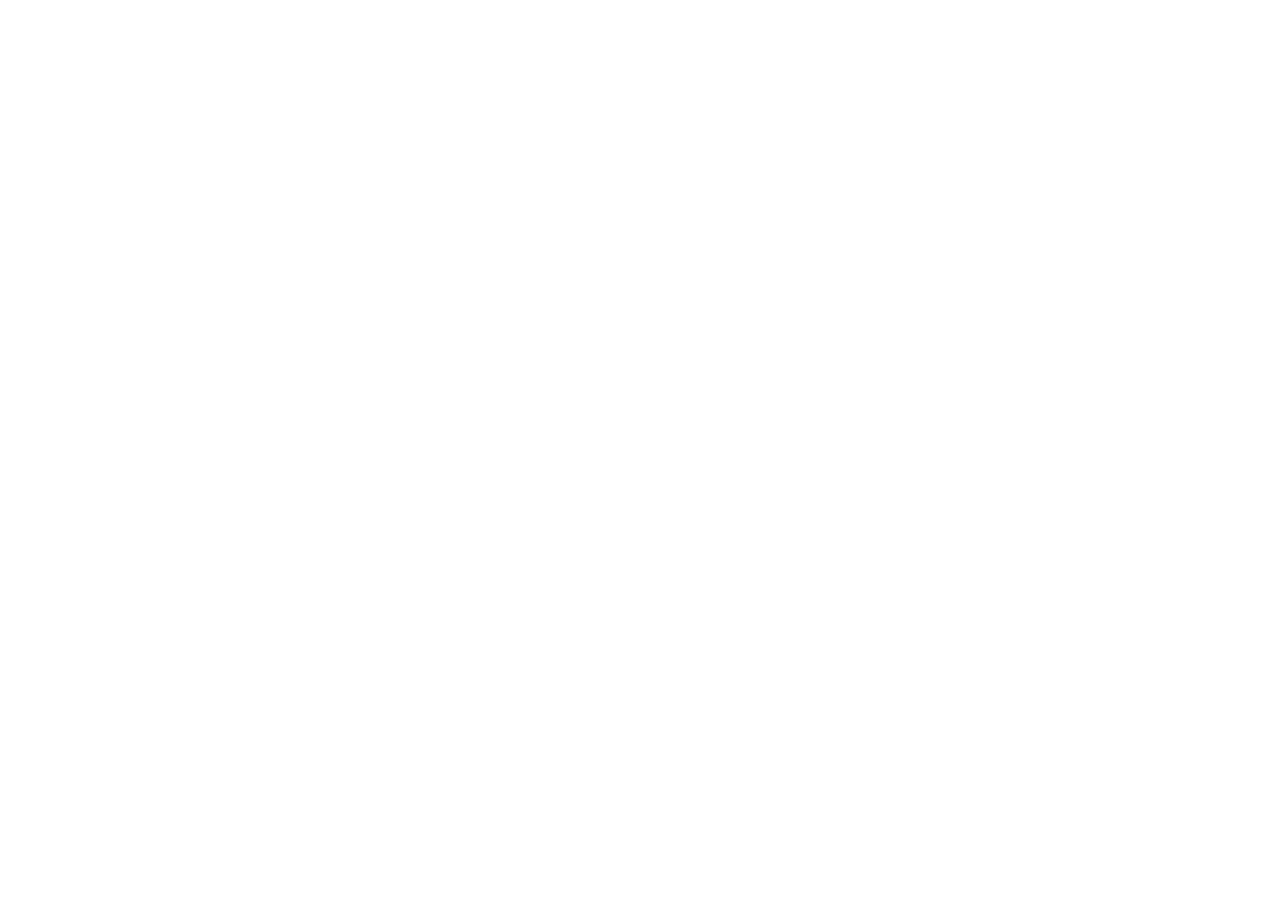
==== index.html @ ba68e7b9 "initial commit" ====
<!DOCTYPE html>
<html lang="en">
<head>
    <meta charset="UTF-8">
    <meta http-equiv="X-UA-Compatible" content="IE=edge">
    <meta name="viewport" content="width=device-width, initial-scale=1.0">
    <title>FINAL ETERNA</title>
</head>
<body>
    
</body>
</html>
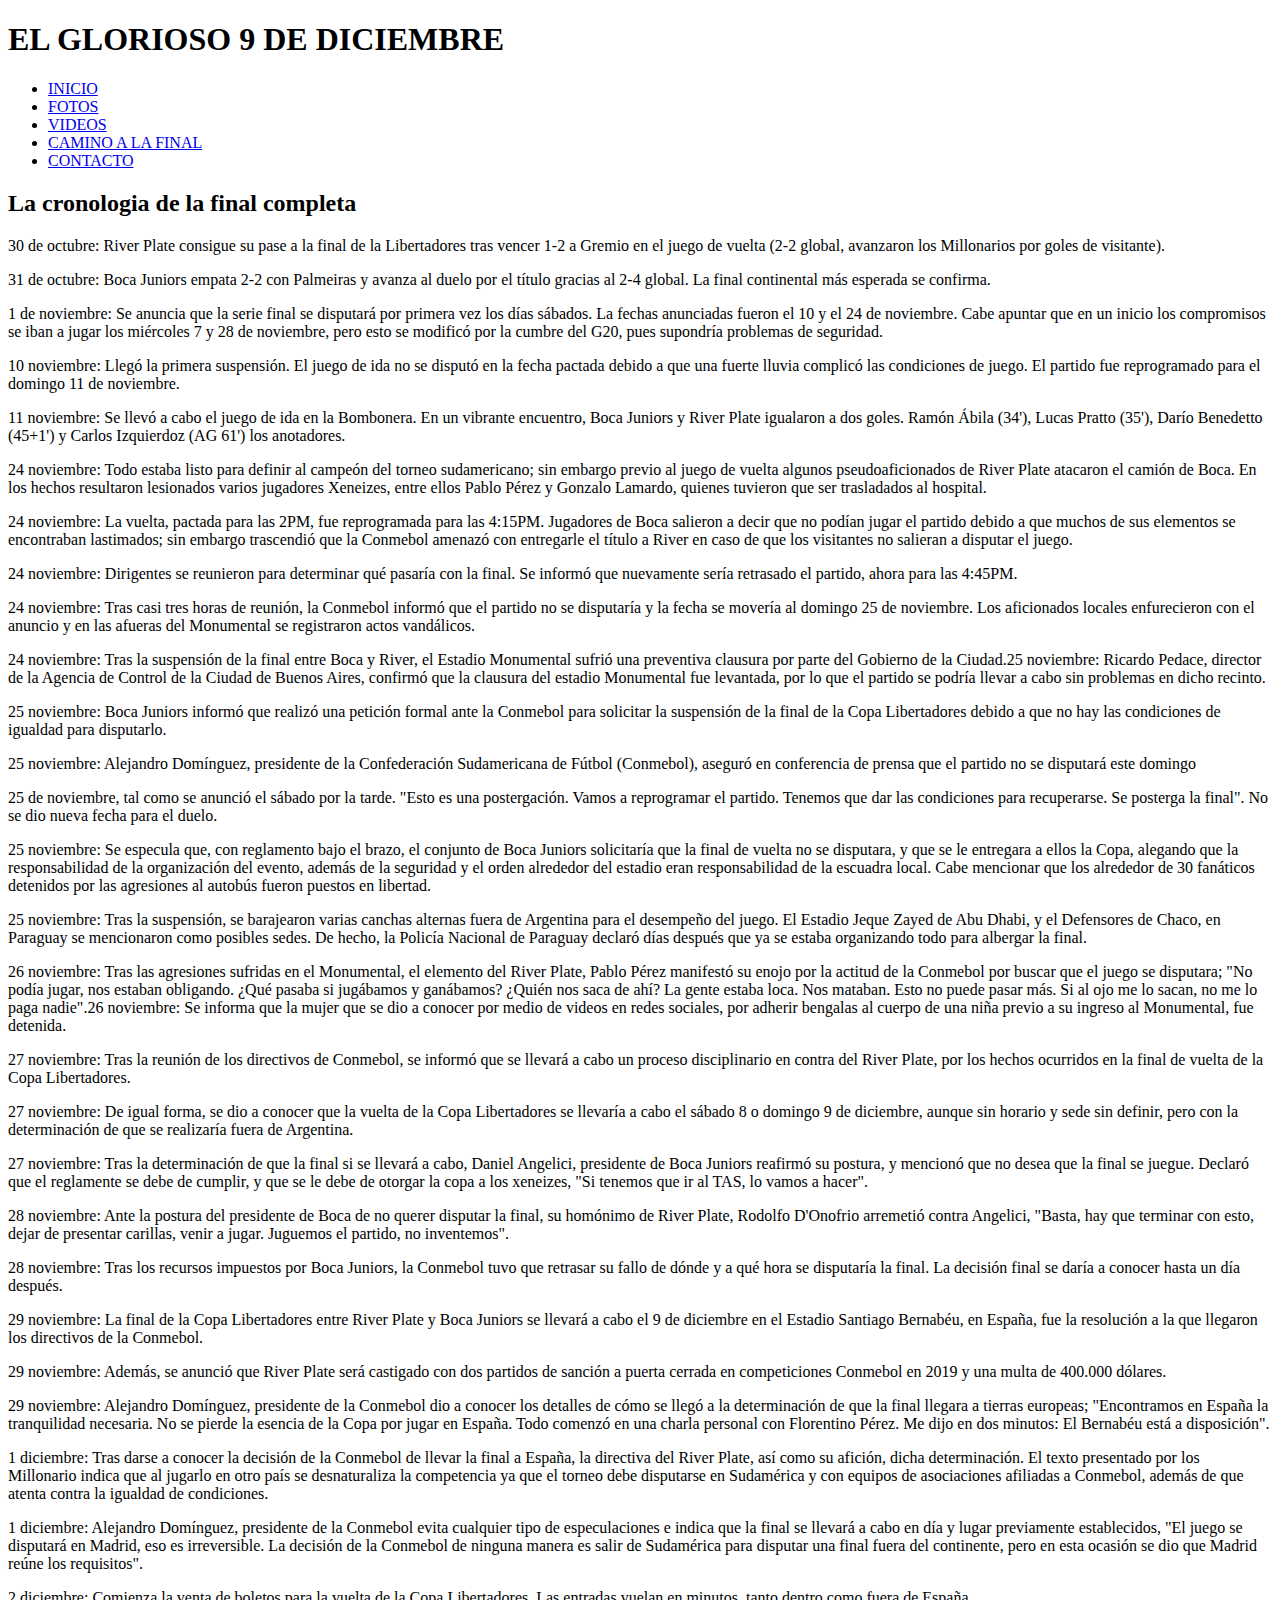
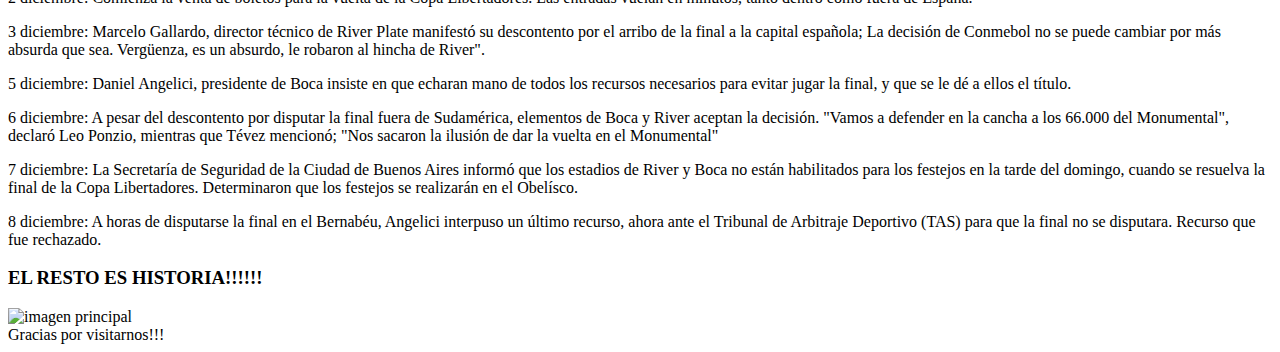
==== commit 7835cad4: "segundo commit" ====
--- a/index.html
+++ b/index.html
@@ -1,12 +1,216 @@
 <!DOCTYPE html>
 <html lang="en">
+
 <head>
     <meta charset="UTF-8">
     <meta http-equiv="X-UA-Compatible" content="IE=edge">
     <meta name="viewport" content="width=device-width, initial-scale=1.0">
+
+    <!-- hoja de estilo css -->
+
+    <link rel="stylesheet" href="css/estilo.css">
+
     <title>FINAL ETERNA</title>
+
 </head>
+
+
 <body>
-    
+
+
+    <!-- header + nav -->
+    <header>
+        <h1>EL GLORIOSO 9 DE DICIEMBRE</h1>
+
+        <nav class="menu">
+            <ul>
+                <li> <a href="index.html">INICIO</a> </li>
+                <li><a href="paginas/fotos.html">FOTOS</a></li>
+                <li><a href="paginas/videos.html">VIDEOS</a></li>
+                <li><a href="paginas/camino.html">CAMINO A LA FINAL</a> </li>
+                <li><a href="paginas/contacto.html">CONTACTO</a></li>
+            </ul>
+
+
+        </nav>
+    </header>
+
+    <!-- empieza el contenido de la pagina -->
+
+
+    <!-- cuerpo pantalla inicio -->
+    <main>
+        <span>
+
+            <h2>La cronologia de la final completa</h2>
+
+            <p> 30 de octubre: River Plate consigue su pase a la final de la Libertadores tras vencer 1-2 a Gremio en el
+                juego de vuelta (2-2 global, avanzaron los Millonarios por goles de visitante).</p>
+
+            <p> 31 de octubre: Boca Juniors empata 2-2 con Palmeiras y avanza al duelo por el título gracias al 2-4
+                global.
+                La
+                final continental más esperada se confirma.</p>
+            <p>1 de noviembre: Se anuncia que la serie final se disputará por primera vez los días sábados. La fechas
+                anunciadas fueron el 10 y el 24 de noviembre. Cabe apuntar que en un inicio los compromisos se iban a
+                jugar
+                los miércoles 7 y 28 de noviembre, pero esto se modificó por la cumbre del G20, pues supondría problemas
+                de
+                seguridad.</p>
+            <p>10 noviembre: Llegó la primera suspensión. El juego de ida no se disputó en la fecha pactada debido a que
+                una
+                fuerte lluvia complicó las condiciones de juego. El partido fue reprogramado para el domingo 11 de
+                noviembre.</p>
+            <p>11 noviembre: Se llevó a cabo el juego de ida en la Bombonera. En un vibrante encuentro, Boca Juniors y
+                River
+                Plate igualaron a dos goles. Ramón Ábila (34'), Lucas Pratto (35'), Darío Benedetto (45+1') y Carlos
+                Izquierdoz (AG 61') los anotadores.</p>
+            <p>24 noviembre: Todo estaba listo para definir al campeón del torneo sudamericano; sin embargo previo al
+                juego
+                de vuelta algunos pseudoaficionados de River Plate atacaron el camión de Boca. En los hechos resultaron
+                lesionados varios jugadores Xeneizes, entre ellos Pablo Pérez y Gonzalo Lamardo, quienes tuvieron que
+                ser
+                trasladados al hospital.</p>
+            <p>24 noviembre: La vuelta, pactada para las 2PM, fue reprogramada para las 4:15PM. Jugadores de Boca
+                salieron a
+                decir que no podían jugar el partido debido a que muchos de sus elementos se encontraban lastimados; sin
+                embargo trascendió que la Conmebol amenazó con entregarle el título a River en caso de que los
+                visitantes no
+                salieran a disputar el juego.</p>
+            <p>24 noviembre: Dirigentes se reunieron para determinar qué pasaría con la final. Se informó que nuevamente
+                sería retrasado el partido, ahora para las 4:45PM.</p>
+            <p>24 noviembre: Tras casi tres horas de reunión, la Conmebol informó que el partido no se disputaría y la
+                fecha
+                se movería al domingo 25 de noviembre. Los aficionados locales enfurecieron con el anuncio y en las
+                afueras
+                del Monumental se registraron actos vandálicos.</p>
+
+            <p> 24 noviembre: Tras la suspensión de la final entre Boca y River, el Estadio Monumental sufrió una
+                preventiva
+                clausura por parte del Gobierno de la Ciudad.25 noviembre: Ricardo Pedace, director de la Agencia de
+                Control
+                de la Ciudad de Buenos Aires, confirmó que la clausura del estadio Monumental fue levantada, por lo que
+                el
+                partido se podría llevar a cabo sin problemas en dicho recinto.</p>
+            <p>25 noviembre: Boca Juniors informó que
+                realizó una petición formal ante la Conmebol para solicitar la suspensión de la final de la Copa
+                Libertadores debido a que no hay las condiciones de igualdad para disputarlo.</p>
+            <p>25 noviembre: Alejandro
+                Domínguez, presidente de la Confederación Sudamericana de Fútbol (Conmebol), aseguró en conferencia de
+                prensa que el partido no se disputará este domingo</p>
+            <p>25 de noviembre, tal como se anunció el sábado por la
+                tarde. "Esto es una postergación. Vamos a reprogramar el partido. Tenemos que dar las condiciones para
+                recuperarse. Se posterga la final". No se dio nueva fecha para el duelo.</p>
+
+            <p>25 noviembre: Se especula que, con reglamento bajo el brazo, el conjunto de Boca Juniors solicitaría que
+                la
+                final de vuelta no se disputara, y que se le entregara a ellos la Copa, alegando que la responsabilidad
+                de
+                la organización del evento, además de la seguridad y el orden alrededor del estadio eran responsabilidad
+                de
+                la escuadra local. Cabe mencionar que los alrededor de 30 fanáticos detenidos por las agresiones al
+                autobús
+                fueron puestos en libertad.</p>
+            <p>25 noviembre: Tras la suspensión, se barajearon varias canchas alternas fuera de
+                Argentina para el desempeño del juego. El Estadio Jeque Zayed de Abu Dhabi, y el Defensores de Chaco, en
+                Paraguay se mencionaron como posibles sedes. De hecho, la Policía Nacional de Paraguay declaró días
+                después
+                que ya se estaba organizando todo para albergar la final.</p>
+            <p>26 noviembre: Tras las agresiones sufridas en el
+                Monumental, el elemento del River Plate, Pablo Pérez manifestó su enojo por la actitud de la Conmebol
+                por
+                buscar que el juego se disputara; "No podía jugar, nos estaban obligando. ¿Qué pasaba si jugábamos y
+                ganábamos? ¿Quién nos saca de ahí? La gente estaba loca. Nos mataban. Esto no puede pasar más. Si al ojo
+                me
+                lo sacan, no me lo paga nadie".26 noviembre: Se informa que la mujer que se dio a conocer por medio de
+                videos en redes sociales, por adherir bengalas al cuerpo de una niña previo a su ingreso al Monumental,
+                fue
+                detenida.</p>
+            <p>27 noviembre: Tras la reunión de los directivos de Conmebol, se informó que se llevará a cabo un
+                proceso disciplinario en contra del River Plate, por los hechos ocurridos en la final de vuelta de la
+                Copa
+                Libertadores.</p>
+            <p>27 noviembre: De igual forma, se dio a conocer que la vuelta de la Copa Libertadores se
+                llevaría a cabo el sábado 8 o domingo 9 de diciembre, aunque sin horario y sede sin definir, pero con la
+                determinación de que se realizaría fuera de Argentina.</p>
+            <p>27 noviembre: Tras la determinación de que la final si
+                se llevará a cabo, Daniel Angelici, presidente de Boca Juniors reafirmó su postura, y mencionó que no
+                desea
+                que la final se juegue. Declaró que el reglamente se debe de cumplir, y que se le debe de otorgar la
+                copa a
+                los xeneizes, "Si tenemos que ir al TAS, lo vamos a hacer".</p>
+            <p>28 noviembre: Ante la postura del presidente de
+                Boca de no querer disputar la final, su homónimo de River Plate, Rodolfo D'Onofrio arremetió contra
+                Angelici, "Basta, hay que terminar con esto, dejar de presentar carillas, venir a jugar. Juguemos el
+                partido, no inventemos".</p>
+            <p>28 noviembre: Tras los recursos impuestos por Boca Juniors, la Conmebol tuvo que
+                retrasar su fallo de dónde y a qué hora se disputaría la final. La decisión final se daría a conocer
+                hasta
+                un día después.</p>
+            <p>29 noviembre: La final de la Copa Libertadores entre River Plate y Boca Juniors se llevará a
+                cabo el 9 de diciembre en el Estadio Santiago Bernabéu, en España, fue la resolución a la que llegaron
+                los
+                directivos de la Conmebol.</p>
+            <p> 29 noviembre: Además, se anunció que River Plate será castigado con dos partidos de sanción a puerta
+                cerrada
+                en competiciones Conmebol en 2019 y una multa de 400.000 dólares.</p>
+            <p>29 noviembre: Alejandro Domínguez,
+                presidente de la Conmebol dio a conocer los detalles de cómo se llegó a la determinación de que la final
+                llegara a tierras europeas; "Encontramos en España la tranquilidad necesaria. No se pierde la esencia de
+                la
+                Copa por jugar en España. Todo comenzó en una charla personal con Florentino Pérez. Me dijo en dos
+                minutos:
+                El Bernabéu está a disposición".</p>
+            <p>1 diciembre: Tras darse a conocer la decisión de la Conmebol de llevar la
+                final a España, la directiva del River Plate, así como su afición, dicha determinación. El texto
+                presentado
+                por los Millonario indica que al jugarlo en otro país se desnaturaliza la competencia ya que el torneo
+                debe
+                disputarse en Sudamérica y con equipos de asociaciones afiliadas a Conmebol, además de que atenta contra
+                la
+                igualdad de condiciones.</p>
+            <p>1 diciembre: Alejandro Domínguez, presidente de la Conmebol evita cualquier tipo de
+                especulaciones e indica que la final se llevará a cabo en día y lugar previamente establecidos, "El
+                juego se
+                disputará en Madrid, eso es irreversible. La decisión de la Conmebol de ninguna manera es salir de
+                Sudamérica para disputar una final fuera del continente, pero en esta ocasión se dio que Madrid reúne
+                los
+                requisitos".</p>
+            <p>2 diciembre: Comienza la venta de boletos para la vuelta de la Copa Libertadores. Las entradas
+                vuelan en minutos, tanto dentro como fuera de España.</p>
+            <p>3 diciembre: Marcelo Gallardo, director técnico de
+                River Plate manifestó su descontento por el arribo de la final a la capital española; La decisión de
+                Conmebol no se puede cambiar por más absurda que sea. Vergüenza, es un absurdo, le robaron al hincha de
+                River".</p>
+            <p>5 diciembre: Daniel Angelici, presidente de Boca insiste en que echaran mano de todos los recursos
+                necesarios para evitar jugar la final, y que se le dé a ellos el título.</p>
+            <p>6 diciembre: A pesar del descontento
+                por disputar la final fuera de Sudamérica, elementos de Boca y River aceptan la decisión. "Vamos a
+                defender
+                en la cancha a los 66.000 del Monumental", declaró Leo Ponzio, mientras que Tévez mencionó; "Nos sacaron
+                la
+                ilusión de dar la vuelta en el Monumental"</p>
+            <p>7 diciembre: La Secretaría de Seguridad de la Ciudad de Buenos Aires informó que los estadios de River y
+                Boca no están habilitados para los festejos en la tarde del domingo, cuando se resuelva la final de la
+                Copa
+                Libertadores. Determinaron que los festejos se realizarán en el Obelísco.</p>
+            <p>8 diciembre: A horas de disputarse
+                la final en el Bernabéu, Angelici interpuso un último recurso, ahora ante el Tribunal de Arbitraje
+                Deportivo
+                (TAS) para que la final no se disputara. Recurso que fue rechazado.</p>
+
+            <h3> EL RESTO ES HISTORIA!!!!!!</h3>
+
+
+        </span>
+
+    </main>
+
+    <img src="imagenes/imagen-inicio.webp" alt="imagen principal">
+
+    <footer>Gracias por visitarnos!!!</footer>
+
+
 </body>
+
 </html>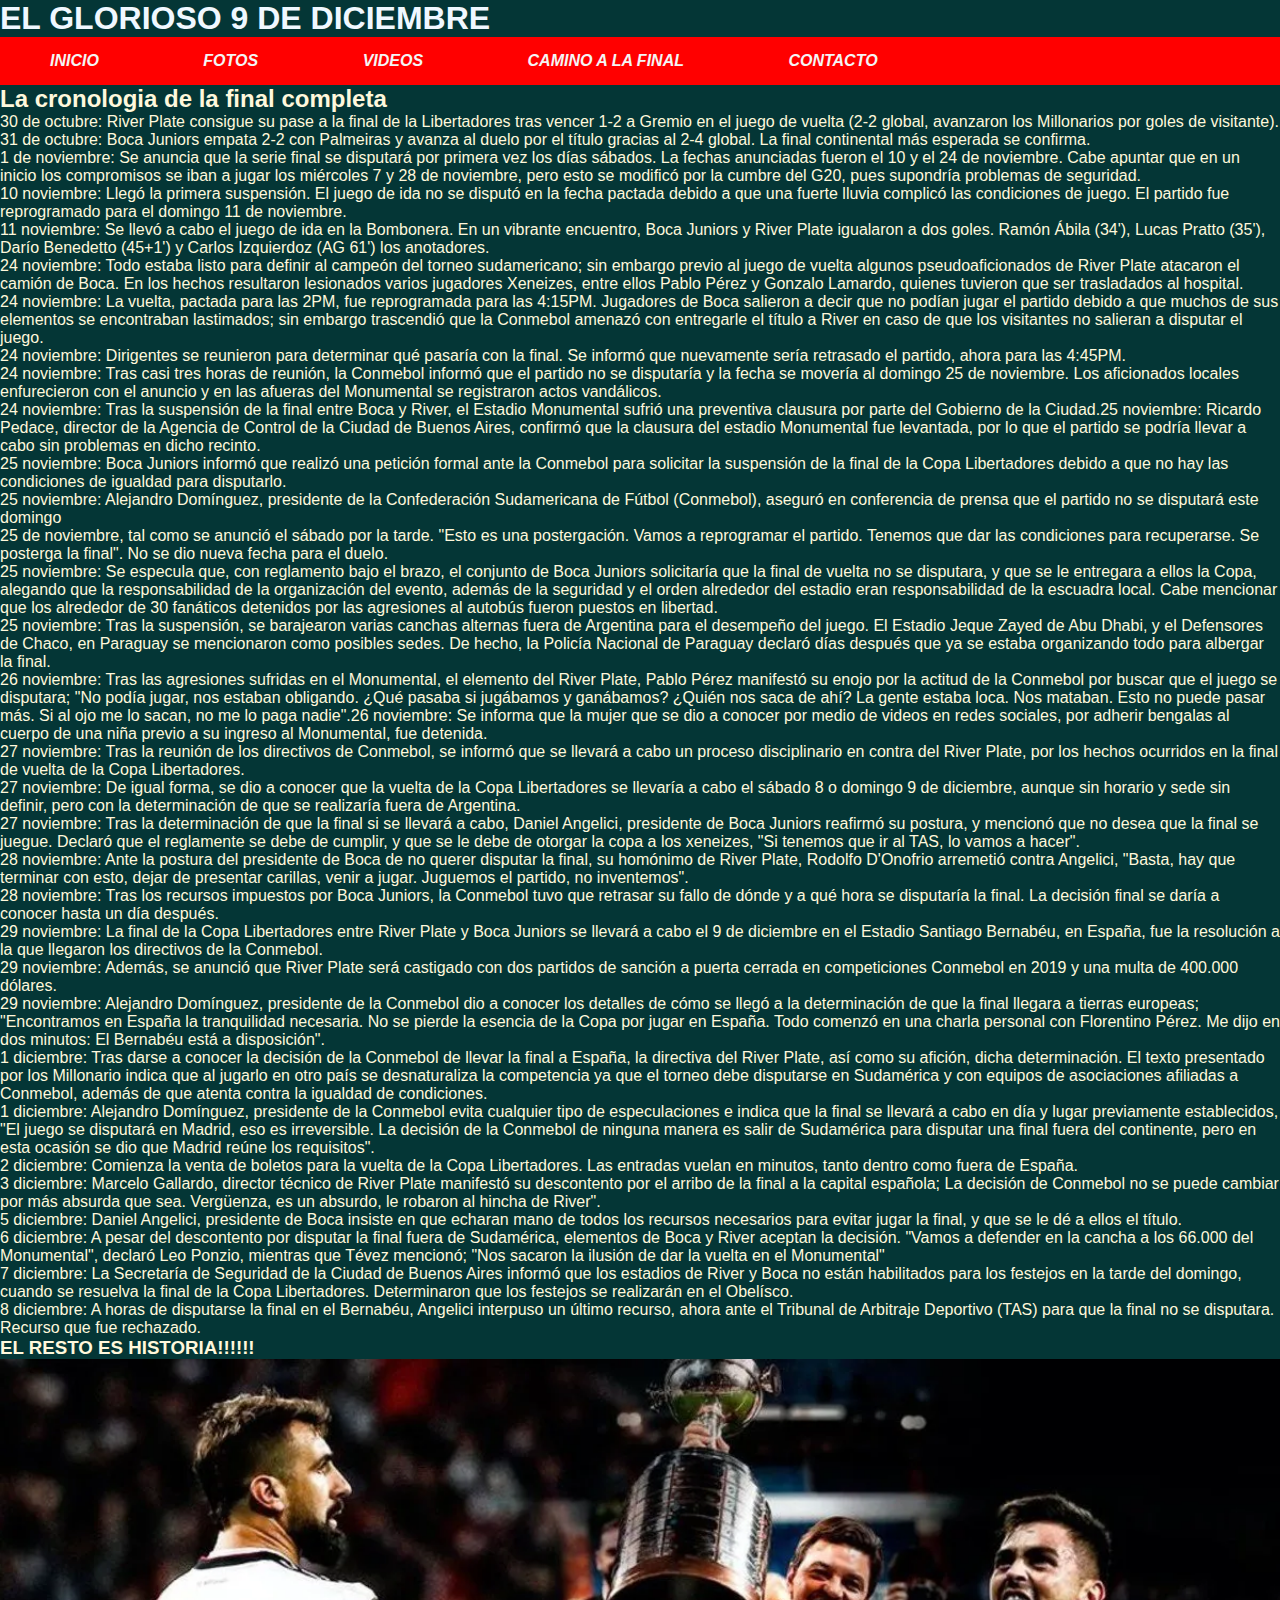
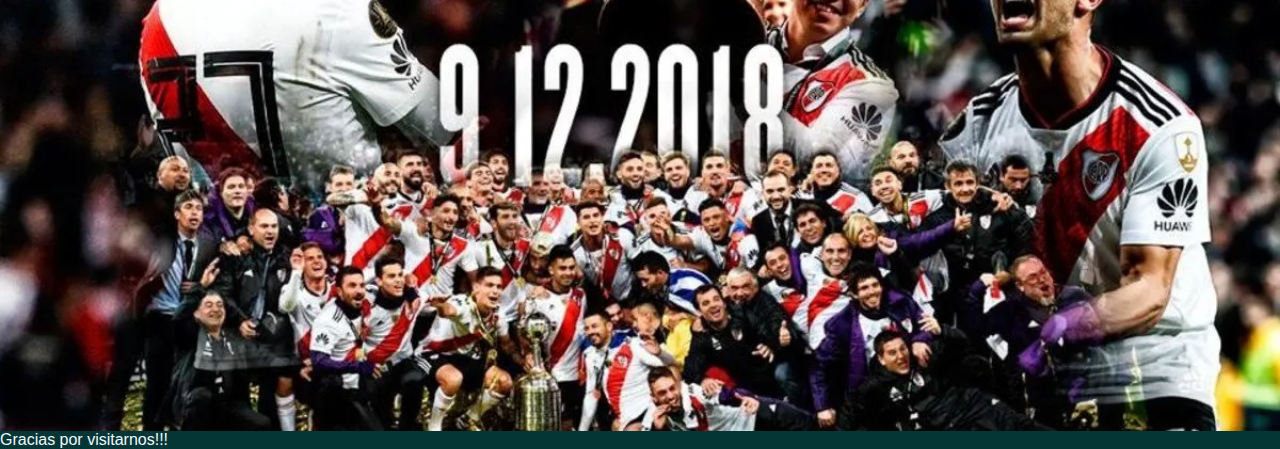
==== commit 06363968: "cuarto commit" ====
--- a/index.html
+++ b/index.html
@@ -210,6 +210,9 @@
 
     <footer>Gracias por visitarnos!!!</footer>
 
+    <script src="https://cdn.jsdelivr.net/npm/bootstrap@5.2.2/dist/js/bootstrap.bundle.min.js"
+        integrity="sha384-OERcA2EqjJCMA+/3y+gxIOqMEjwtxJY7qPCqsdltbNJuaOe923+mo//f6V8Qbsw3"
+        crossorigin="anonymous"></script>
 
 </body>
 
--- a/css/estilo.css
+++ b/css/estilo.css
@@ -0,0 +1,107 @@
+/* estilo index */
+
+*{
+    margin: 0px;
+    padding: 0px;
+}
+
+body {
+    background-color: rgb(4, 54, 54);
+    font-family: Arial, Helvetica, sans-serif;
+    color: aliceblue;
+    display: flex;
+    flex-direction: column;
+}
+
+
+.menu {
+
+
+    background-color: red;
+}
+
+.menu ul {
+    list-style: none;
+
+}
+
+.menu ul li {
+
+    display: inline-block;
+}
+
+.menu ul li a {
+    padding: 15px 50px;
+    display: block;
+    color: whitesmoke;
+    text-decoration: none;
+    font-style: italic;
+    font-weight: bold;
+
+
+}
+
+.menu ul li a:hover {
+    background-color: rgb(234, 127, 255);
+
+
+}
+
+
+span {
+
+    display: flex;
+    flex-direction: column;
+    color: cornsilk;
+
+}
+
+/* estilo pagina imagenes */
+
+img {
+    width: 100%;
+}
+
+
+.imagenes {
+    display: flex;
+    padding: 20px;
+}
+
+.columna {
+    flex: 25%;
+    padding: 10px;
+
+}
+
+/* estilo video */
+
+.videos {
+
+    display: flex;
+    flex-direction: column;
+    padding-top: 50px;
+}
+
+/* formulario */
+
+#formulario {
+    display: flex;
+    flex-direction: column;
+    padding: 50px;
+}
+
+.comentarios {
+
+    display: flex;
+    flex-direction: column;
+    padding: 10px;
+
+}
+
+.cuadro {
+
+    display: flex;
+    flex-direction: column;
+    padding: 20px;
+}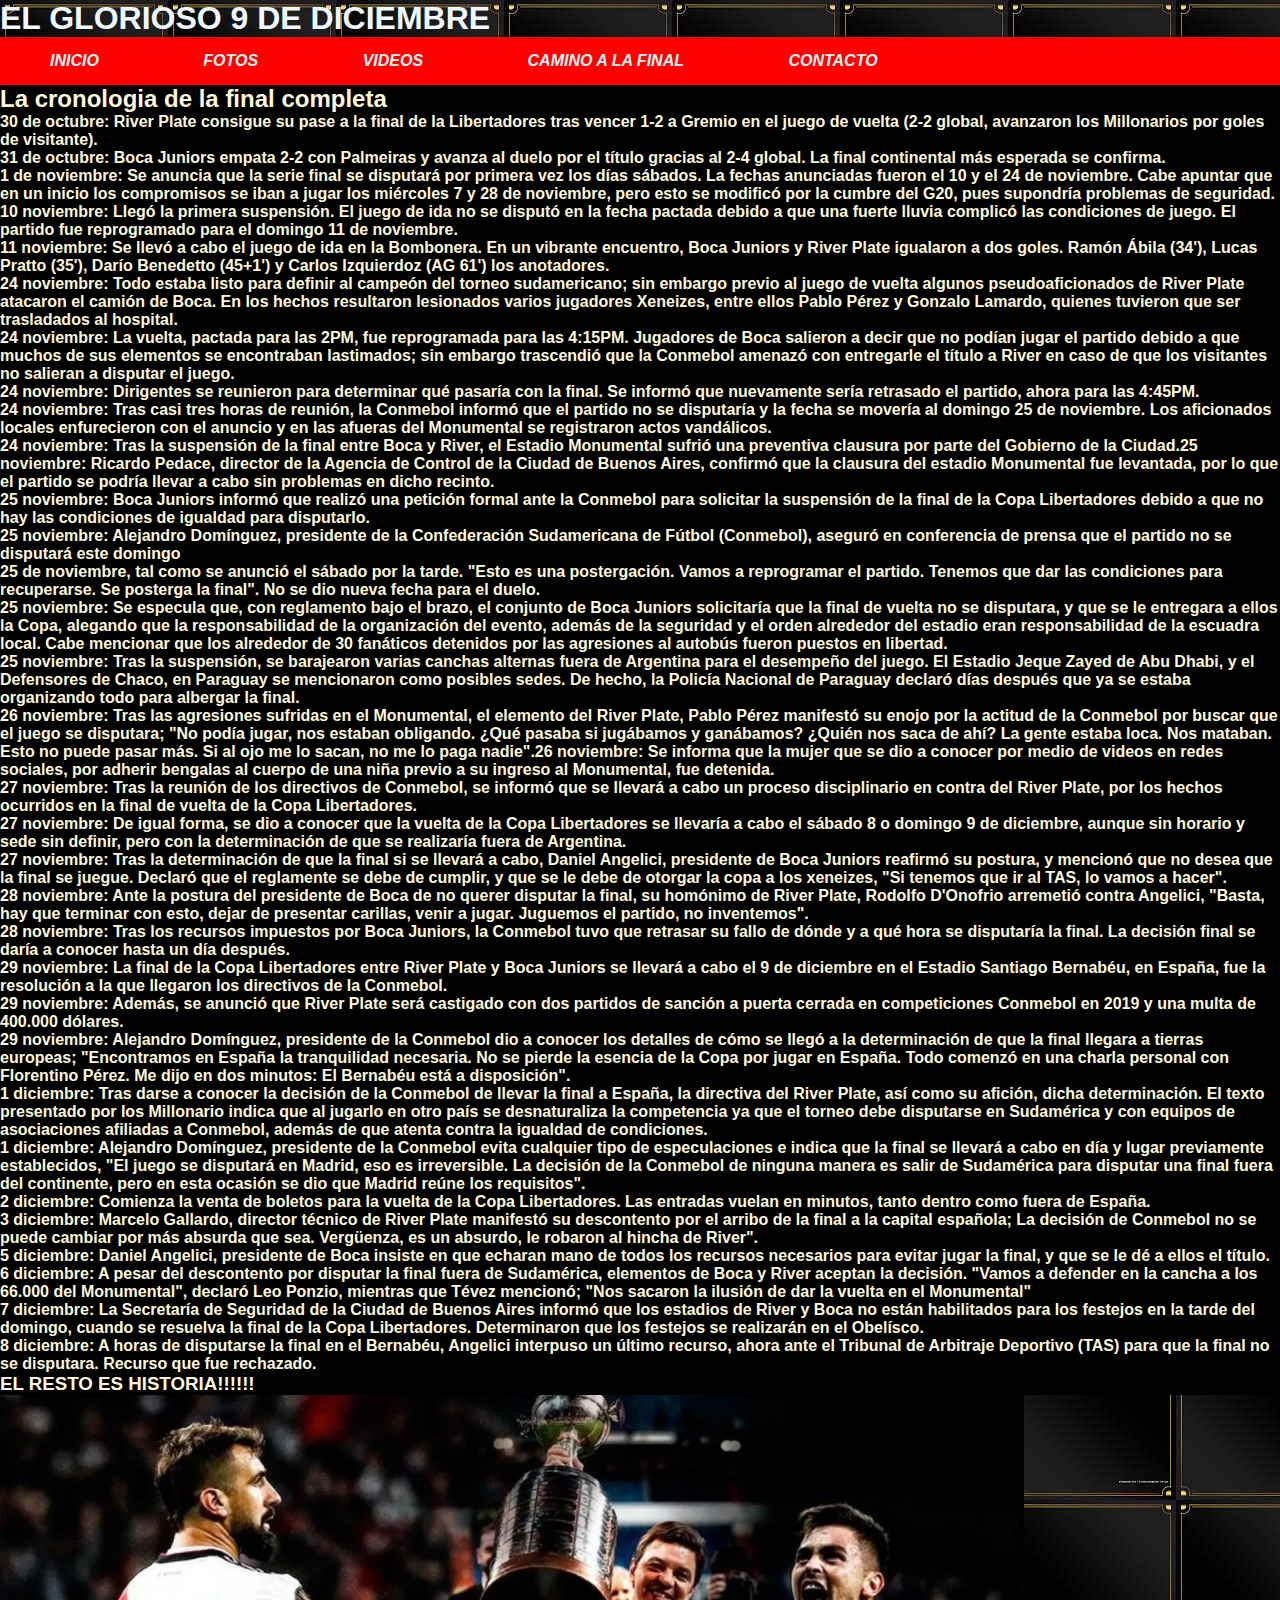
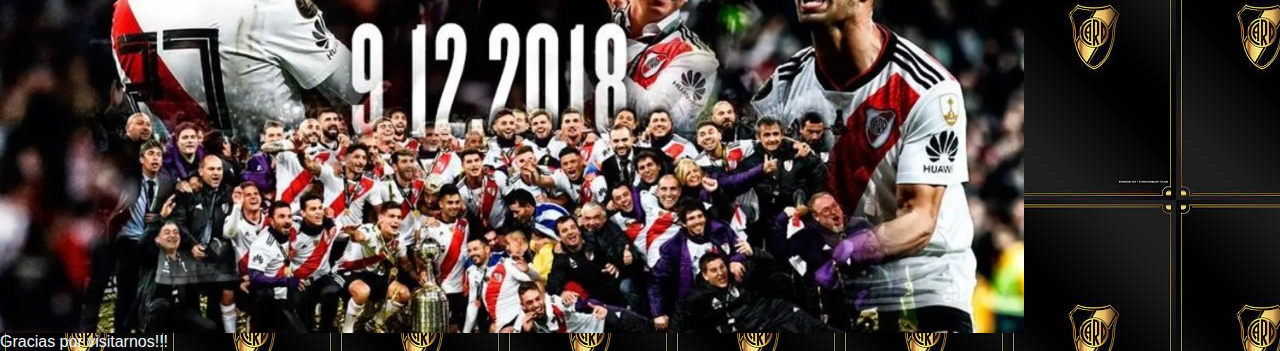
==== commit da81beaf: "octavo commit" ====
--- a/index.html
+++ b/index.html
@@ -5,6 +5,10 @@
     <meta charset="UTF-8">
     <meta http-equiv="X-UA-Compatible" content="IE=edge">
     <meta name="viewport" content="width=device-width, initial-scale=1.0">
+    <!-- estilado boostrap -->
+
+    <link href="https://cdn.jsdelivr.net/npm/bootstrap@5.2.2/dist/css/bootstrap.min.css" rel="stylesheet"
+        integrity="sha384-Zenh87qX5JnK2Jl0vWa8Ck2rdkQ2Bzep5IDxbcnCeuOxjzrPF/et3URy9Bv1WTRi" crossorigin="anonymous">
 
     <!-- hoja de estilo css -->
 
@@ -40,176 +44,344 @@
 
     <!-- cuerpo pantalla inicio -->
     <main>
-        <span>
-
-            <h2>La cronologia de la final completa</h2>
-
-            <p> 30 de octubre: River Plate consigue su pase a la final de la Libertadores tras vencer 1-2 a Gremio en el
-                juego de vuelta (2-2 global, avanzaron los Millonarios por goles de visitante).</p>
-
-            <p> 31 de octubre: Boca Juniors empata 2-2 con Palmeiras y avanza al duelo por el título gracias al 2-4
-                global.
-                La
-                final continental más esperada se confirma.</p>
-            <p>1 de noviembre: Se anuncia que la serie final se disputará por primera vez los días sábados. La fechas
-                anunciadas fueron el 10 y el 24 de noviembre. Cabe apuntar que en un inicio los compromisos se iban a
-                jugar
-                los miércoles 7 y 28 de noviembre, pero esto se modificó por la cumbre del G20, pues supondría problemas
-                de
-                seguridad.</p>
-            <p>10 noviembre: Llegó la primera suspensión. El juego de ida no se disputó en la fecha pactada debido a que
-                una
-                fuerte lluvia complicó las condiciones de juego. El partido fue reprogramado para el domingo 11 de
-                noviembre.</p>
-            <p>11 noviembre: Se llevó a cabo el juego de ida en la Bombonera. En un vibrante encuentro, Boca Juniors y
-                River
-                Plate igualaron a dos goles. Ramón Ábila (34'), Lucas Pratto (35'), Darío Benedetto (45+1') y Carlos
-                Izquierdoz (AG 61') los anotadores.</p>
-            <p>24 noviembre: Todo estaba listo para definir al campeón del torneo sudamericano; sin embargo previo al
-                juego
-                de vuelta algunos pseudoaficionados de River Plate atacaron el camión de Boca. En los hechos resultaron
-                lesionados varios jugadores Xeneizes, entre ellos Pablo Pérez y Gonzalo Lamardo, quienes tuvieron que
-                ser
-                trasladados al hospital.</p>
-            <p>24 noviembre: La vuelta, pactada para las 2PM, fue reprogramada para las 4:15PM. Jugadores de Boca
-                salieron a
-                decir que no podían jugar el partido debido a que muchos de sus elementos se encontraban lastimados; sin
-                embargo trascendió que la Conmebol amenazó con entregarle el título a River en caso de que los
-                visitantes no
-                salieran a disputar el juego.</p>
-            <p>24 noviembre: Dirigentes se reunieron para determinar qué pasaría con la final. Se informó que nuevamente
-                sería retrasado el partido, ahora para las 4:45PM.</p>
-            <p>24 noviembre: Tras casi tres horas de reunión, la Conmebol informó que el partido no se disputaría y la
-                fecha
-                se movería al domingo 25 de noviembre. Los aficionados locales enfurecieron con el anuncio y en las
-                afueras
-                del Monumental se registraron actos vandálicos.</p>
-
-            <p> 24 noviembre: Tras la suspensión de la final entre Boca y River, el Estadio Monumental sufrió una
-                preventiva
-                clausura por parte del Gobierno de la Ciudad.25 noviembre: Ricardo Pedace, director de la Agencia de
-                Control
-                de la Ciudad de Buenos Aires, confirmó que la clausura del estadio Monumental fue levantada, por lo que
-                el
-                partido se podría llevar a cabo sin problemas en dicho recinto.</p>
-            <p>25 noviembre: Boca Juniors informó que
-                realizó una petición formal ante la Conmebol para solicitar la suspensión de la final de la Copa
-                Libertadores debido a que no hay las condiciones de igualdad para disputarlo.</p>
-            <p>25 noviembre: Alejandro
-                Domínguez, presidente de la Confederación Sudamericana de Fútbol (Conmebol), aseguró en conferencia de
-                prensa que el partido no se disputará este domingo</p>
-            <p>25 de noviembre, tal como se anunció el sábado por la
-                tarde. "Esto es una postergación. Vamos a reprogramar el partido. Tenemos que dar las condiciones para
-                recuperarse. Se posterga la final". No se dio nueva fecha para el duelo.</p>
-
-            <p>25 noviembre: Se especula que, con reglamento bajo el brazo, el conjunto de Boca Juniors solicitaría que
-                la
-                final de vuelta no se disputara, y que se le entregara a ellos la Copa, alegando que la responsabilidad
-                de
-                la organización del evento, además de la seguridad y el orden alrededor del estadio eran responsabilidad
-                de
-                la escuadra local. Cabe mencionar que los alrededor de 30 fanáticos detenidos por las agresiones al
-                autobús
-                fueron puestos en libertad.</p>
-            <p>25 noviembre: Tras la suspensión, se barajearon varias canchas alternas fuera de
-                Argentina para el desempeño del juego. El Estadio Jeque Zayed de Abu Dhabi, y el Defensores de Chaco, en
-                Paraguay se mencionaron como posibles sedes. De hecho, la Policía Nacional de Paraguay declaró días
-                después
-                que ya se estaba organizando todo para albergar la final.</p>
-            <p>26 noviembre: Tras las agresiones sufridas en el
-                Monumental, el elemento del River Plate, Pablo Pérez manifestó su enojo por la actitud de la Conmebol
-                por
-                buscar que el juego se disputara; "No podía jugar, nos estaban obligando. ¿Qué pasaba si jugábamos y
-                ganábamos? ¿Quién nos saca de ahí? La gente estaba loca. Nos mataban. Esto no puede pasar más. Si al ojo
-                me
-                lo sacan, no me lo paga nadie".26 noviembre: Se informa que la mujer que se dio a conocer por medio de
-                videos en redes sociales, por adherir bengalas al cuerpo de una niña previo a su ingreso al Monumental,
-                fue
-                detenida.</p>
-            <p>27 noviembre: Tras la reunión de los directivos de Conmebol, se informó que se llevará a cabo un
-                proceso disciplinario en contra del River Plate, por los hechos ocurridos en la final de vuelta de la
-                Copa
-                Libertadores.</p>
-            <p>27 noviembre: De igual forma, se dio a conocer que la vuelta de la Copa Libertadores se
-                llevaría a cabo el sábado 8 o domingo 9 de diciembre, aunque sin horario y sede sin definir, pero con la
-                determinación de que se realizaría fuera de Argentina.</p>
-            <p>27 noviembre: Tras la determinación de que la final si
-                se llevará a cabo, Daniel Angelici, presidente de Boca Juniors reafirmó su postura, y mencionó que no
-                desea
-                que la final se juegue. Declaró que el reglamente se debe de cumplir, y que se le debe de otorgar la
-                copa a
-                los xeneizes, "Si tenemos que ir al TAS, lo vamos a hacer".</p>
-            <p>28 noviembre: Ante la postura del presidente de
-                Boca de no querer disputar la final, su homónimo de River Plate, Rodolfo D'Onofrio arremetió contra
-                Angelici, "Basta, hay que terminar con esto, dejar de presentar carillas, venir a jugar. Juguemos el
-                partido, no inventemos".</p>
-            <p>28 noviembre: Tras los recursos impuestos por Boca Juniors, la Conmebol tuvo que
-                retrasar su fallo de dónde y a qué hora se disputaría la final. La decisión final se daría a conocer
-                hasta
-                un día después.</p>
-            <p>29 noviembre: La final de la Copa Libertadores entre River Plate y Boca Juniors se llevará a
-                cabo el 9 de diciembre en el Estadio Santiago Bernabéu, en España, fue la resolución a la que llegaron
-                los
-                directivos de la Conmebol.</p>
-            <p> 29 noviembre: Además, se anunció que River Plate será castigado con dos partidos de sanción a puerta
-                cerrada
-                en competiciones Conmebol en 2019 y una multa de 400.000 dólares.</p>
-            <p>29 noviembre: Alejandro Domínguez,
-                presidente de la Conmebol dio a conocer los detalles de cómo se llegó a la determinación de que la final
-                llegara a tierras europeas; "Encontramos en España la tranquilidad necesaria. No se pierde la esencia de
-                la
-                Copa por jugar en España. Todo comenzó en una charla personal con Florentino Pérez. Me dijo en dos
-                minutos:
-                El Bernabéu está a disposición".</p>
-            <p>1 diciembre: Tras darse a conocer la decisión de la Conmebol de llevar la
-                final a España, la directiva del River Plate, así como su afición, dicha determinación. El texto
-                presentado
-                por los Millonario indica que al jugarlo en otro país se desnaturaliza la competencia ya que el torneo
-                debe
-                disputarse en Sudamérica y con equipos de asociaciones afiliadas a Conmebol, además de que atenta contra
-                la
-                igualdad de condiciones.</p>
-            <p>1 diciembre: Alejandro Domínguez, presidente de la Conmebol evita cualquier tipo de
-                especulaciones e indica que la final se llevará a cabo en día y lugar previamente establecidos, "El
-                juego se
-                disputará en Madrid, eso es irreversible. La decisión de la Conmebol de ninguna manera es salir de
-                Sudamérica para disputar una final fuera del continente, pero en esta ocasión se dio que Madrid reúne
-                los
-                requisitos".</p>
-            <p>2 diciembre: Comienza la venta de boletos para la vuelta de la Copa Libertadores. Las entradas
-                vuelan en minutos, tanto dentro como fuera de España.</p>
-            <p>3 diciembre: Marcelo Gallardo, director técnico de
-                River Plate manifestó su descontento por el arribo de la final a la capital española; La decisión de
-                Conmebol no se puede cambiar por más absurda que sea. Vergüenza, es un absurdo, le robaron al hincha de
-                River".</p>
-            <p>5 diciembre: Daniel Angelici, presidente de Boca insiste en que echaran mano de todos los recursos
-                necesarios para evitar jugar la final, y que se le dé a ellos el título.</p>
-            <p>6 diciembre: A pesar del descontento
-                por disputar la final fuera de Sudamérica, elementos de Boca y River aceptan la decisión. "Vamos a
-                defender
-                en la cancha a los 66.000 del Monumental", declaró Leo Ponzio, mientras que Tévez mencionó; "Nos sacaron
-                la
-                ilusión de dar la vuelta en el Monumental"</p>
-            <p>7 diciembre: La Secretaría de Seguridad de la Ciudad de Buenos Aires informó que los estadios de River y
-                Boca no están habilitados para los festejos en la tarde del domingo, cuando se resuelva la final de la
-                Copa
-                Libertadores. Determinaron que los festejos se realizarán en el Obelísco.</p>
-            <p>8 diciembre: A horas de disputarse
-                la final en el Bernabéu, Angelici interpuso un último recurso, ahora ante el Tribunal de Arbitraje
-                Deportivo
-                (TAS) para que la final no se disputara. Recurso que fue rechazado.</p>
-
-            <h3> EL RESTO ES HISTORIA!!!!!!</h3>
-
-
-        </span>
-
+        <section class="container">
+            <div class="row">
+                <div class="col">
+                    <span class="float-right">
+
+                        <strong>
+
+                            <h2>La cronologia de la final completa</h2>
+
+                            <p class="text-right"> 30 de octubre: River Plate consigue su pase a la final de la
+                                Libertadores tras vencer
+                                1-2 a
+                                Gremio
+                                en el
+                                juego de vuelta (2-2 global, avanzaron los Millonarios por goles de visitante).</p>
+
+                            <p> 31 de octubre: Boca Juniors empata 2-2 con Palmeiras y avanza al duelo por el título
+                                gracias
+                                al
+                                2-4
+                                global.
+                                La
+                                final continental más esperada se confirma.</p>
+                            <p>1 de noviembre: Se anuncia que la serie final se disputará por primera vez los días
+                                sábados.
+                                La
+                                fechas
+                                anunciadas fueron el 10 y el 24 de noviembre. Cabe apuntar que en un inicio los
+                                compromisos
+                                se
+                                iban
+                                a
+                                jugar
+                                los miércoles 7 y 28 de noviembre, pero esto se modificó por la cumbre del G20, pues
+                                supondría
+                                problemas
+                                de
+                                seguridad.</p>
+                            <p>10 noviembre: Llegó la primera suspensión. El juego de ida no se disputó en la fecha
+                                pactada
+                                debido a
+                                que
+                                una
+                                fuerte lluvia complicó las condiciones de juego. El partido fue reprogramado para el
+                                domingo
+                                11
+                                de
+                                noviembre.</p>
+                            <p>11 noviembre: Se llevó a cabo el juego de ida en la Bombonera. En un vibrante encuentro,
+                                Boca
+                                Juniors
+                                y
+                                River
+                                Plate igualaron a dos goles. Ramón Ábila (34'), Lucas Pratto (35'), Darío Benedetto
+                                (45+1')
+                                y
+                                Carlos
+                                Izquierdoz (AG 61') los anotadores.</p>
+                            <p>24 noviembre: Todo estaba listo para definir al campeón del torneo sudamericano; sin
+                                embargo
+                                previo
+                                al
+                                juego
+                                de vuelta algunos pseudoaficionados de River Plate atacaron el camión de Boca. En los
+                                hechos
+                                resultaron
+                                lesionados varios jugadores Xeneizes, entre ellos Pablo Pérez y Gonzalo Lamardo, quienes
+                                tuvieron
+                                que
+                                ser
+                                trasladados al hospital.</p>
+                            <p>24 noviembre: La vuelta, pactada para las 2PM, fue reprogramada para las 4:15PM.
+                                Jugadores de
+                                Boca
+                                salieron a
+                                decir que no podían jugar el partido debido a que muchos de sus elementos se encontraban
+                                lastimados;
+                                sin
+                                embargo trascendió que la Conmebol amenazó con entregarle el título a River en caso de
+                                que
+                                los
+                                visitantes no
+                                salieran a disputar el juego.</p>
+                            <p>24 noviembre: Dirigentes se reunieron para determinar qué pasaría con la final. Se
+                                informó
+                                que
+                                nuevamente
+                                sería retrasado el partido, ahora para las 4:45PM.</p>
+                            <p>24 noviembre: Tras casi tres horas de reunión, la Conmebol informó que el partido no se
+                                disputaría y
+                                la
+                                fecha
+                                se movería al domingo 25 de noviembre. Los aficionados locales enfurecieron con el
+                                anuncio y
+                                en
+                                las
+                                afueras
+                                del Monumental se registraron actos vandálicos.</p>
+
+                            <p> 24 noviembre: Tras la suspensión de la final entre Boca y River, el Estadio Monumental
+                                sufrió
+                                una
+                                preventiva
+                                clausura por parte del Gobierno de la Ciudad.25 noviembre: Ricardo Pedace, director de
+                                la
+                                Agencia de
+                                Control
+                                de la Ciudad de Buenos Aires, confirmó que la clausura del estadio Monumental fue
+                                levantada,
+                                por
+                                lo
+                                que
+                                el
+                                partido se podría llevar a cabo sin problemas en dicho recinto.</p>
+                            <p>25 noviembre: Boca Juniors informó que
+                                realizó una petición formal ante la Conmebol para solicitar la suspensión de la final de
+                                la
+                                Copa
+                                Libertadores debido a que no hay las condiciones de igualdad para disputarlo.</p>
+                            <p>25 noviembre: Alejandro
+                                Domínguez, presidente de la Confederación Sudamericana de Fútbol (Conmebol), aseguró en
+                                conferencia
+                                de
+                                prensa que el partido no se disputará este domingo</p>
+                            <p>25 de noviembre, tal como se anunció el sábado por la
+                                tarde. "Esto es una postergación. Vamos a reprogramar el partido. Tenemos que dar las
+                                condiciones
+                                para
+                                recuperarse. Se posterga la final". No se dio nueva fecha para el duelo.</p>
+
+                            <p>25 noviembre: Se especula que, con reglamento bajo el brazo, el conjunto de Boca Juniors
+                                solicitaría
+                                que
+                                la
+                                final de vuelta no se disputara, y que se le entregara a ellos la Copa, alegando que la
+                                responsabilidad
+                                de
+                                la organización del evento, además de la seguridad y el orden alrededor del estadio eran
+                                responsabilidad
+                                de
+                                la escuadra local. Cabe mencionar que los alrededor de 30 fanáticos detenidos por las
+                                agresiones
+                                al
+                                autobús
+                                fueron puestos en libertad.</p>
+                            <p>25 noviembre: Tras la suspensión, se barajearon varias canchas alternas fuera de
+                                Argentina para el desempeño del juego. El Estadio Jeque Zayed de Abu Dhabi, y el
+                                Defensores
+                                de
+                                Chaco, en
+                                Paraguay se mencionaron como posibles sedes. De hecho, la Policía Nacional de Paraguay
+                                declaró
+                                días
+                                después
+                                que ya se estaba organizando todo para albergar la final.</p>
+                            <p>26 noviembre: Tras las agresiones sufridas en el
+                                Monumental, el elemento del River Plate, Pablo Pérez manifestó su enojo por la actitud
+                                de la
+                                Conmebol
+                                por
+                                buscar que el juego se disputara; "No podía jugar, nos estaban obligando. ¿Qué pasaba si
+                                jugábamos y
+                                ganábamos? ¿Quién nos saca de ahí? La gente estaba loca. Nos mataban. Esto no puede
+                                pasar
+                                más.
+                                Si al
+                                ojo
+                                me
+                                lo sacan, no me lo paga nadie".26 noviembre: Se informa que la mujer que se dio a
+                                conocer
+                                por
+                                medio
+                                de
+                                videos en redes sociales, por adherir bengalas al cuerpo de una niña previo a su ingreso
+                                al
+                                Monumental,
+                                fue
+                                detenida.</p>
+                            <p>27 noviembre: Tras la reunión de los directivos de Conmebol, se informó que se llevará a
+                                cabo
+                                un
+                                proceso disciplinario en contra del River Plate, por los hechos ocurridos en la final de
+                                vuelta
+                                de
+                                la
+                                Copa
+                                Libertadores.</p>
+                            <p>27 noviembre: De igual forma, se dio a conocer que la vuelta de la Copa Libertadores se
+                                llevaría a cabo el sábado 8 o domingo 9 de diciembre, aunque sin horario y sede sin
+                                definir,
+                                pero
+                                con la
+                                determinación de que se realizaría fuera de Argentina.</p>
+                            <p>27 noviembre: Tras la determinación de que la final si
+                                se llevará a cabo, Daniel Angelici, presidente de Boca Juniors reafirmó su postura, y
+                                mencionó
+                                que
+                                no
+                                desea
+                                que la final se juegue. Declaró que el reglamente se debe de cumplir, y que se le debe
+                                de
+                                otorgar la
+                                copa a
+                                los xeneizes, "Si tenemos que ir al TAS, lo vamos a hacer".</p>
+                            <p>28 noviembre: Ante la postura del presidente de
+                                Boca de no querer disputar la final, su homónimo de River Plate, Rodolfo D'Onofrio
+                                arremetió
+                                contra
+                                Angelici, "Basta, hay que terminar con esto, dejar de presentar carillas, venir a jugar.
+                                Juguemos el
+                                partido, no inventemos".</p>
+                            <p>28 noviembre: Tras los recursos impuestos por Boca Juniors, la Conmebol tuvo que
+                                retrasar su fallo de dónde y a qué hora se disputaría la final. La decisión final se
+                                daría a
+                                conocer
+                                hasta
+                                un día después.</p>
+                            <p>29 noviembre: La final de la Copa Libertadores entre River Plate y Boca Juniors se
+                                llevará a
+                                cabo el 9 de diciembre en el Estadio Santiago Bernabéu, en España, fue la resolución a
+                                la
+                                que
+                                llegaron
+                                los
+                                directivos de la Conmebol.</p>
+                            <p> 29 noviembre: Además, se anunció que River Plate será castigado con dos partidos de
+                                sanción
+                                a
+                                puerta
+                                cerrada
+                                en competiciones Conmebol en 2019 y una multa de 400.000 dólares.</p>
+                            <p>29 noviembre: Alejandro Domínguez,
+                                presidente de la Conmebol dio a conocer los detalles de cómo se llegó a la determinación
+                                de
+                                que
+                                la
+                                final
+                                llegara a tierras europeas; "Encontramos en España la tranquilidad necesaria. No se
+                                pierde
+                                la
+                                esencia de
+                                la
+                                Copa por jugar en España. Todo comenzó en una charla personal con Florentino Pérez. Me
+                                dijo
+                                en
+                                dos
+                                minutos:
+                                El Bernabéu está a disposición".</p>
+                            <p>1 diciembre: Tras darse a conocer la decisión de la Conmebol de llevar la
+                                final a España, la directiva del River Plate, así como su afición, dicha determinación.
+                                El
+                                texto
+                                presentado
+                                por los Millonario indica que al jugarlo en otro país se desnaturaliza la competencia ya
+                                que
+                                el
+                                torneo
+                                debe
+                                disputarse en Sudamérica y con equipos de asociaciones afiliadas a Conmebol, además de
+                                que
+                                atenta
+                                contra
+                                la
+                                igualdad de condiciones.</p>
+                            <p>1 diciembre: Alejandro Domínguez, presidente de la Conmebol evita cualquier tipo de
+                                especulaciones e indica que la final se llevará a cabo en día y lugar previamente
+                                establecidos,
+                                "El
+                                juego se
+                                disputará en Madrid, eso es irreversible. La decisión de la Conmebol de ninguna manera
+                                es
+                                salir
+                                de
+                                Sudamérica para disputar una final fuera del continente, pero en esta ocasión se dio que
+                                Madrid
+                                reúne
+                                los
+                                requisitos".</p>
+                            <p>2 diciembre: Comienza la venta de boletos para la vuelta de la Copa Libertadores. Las
+                                entradas
+                                vuelan en minutos, tanto dentro como fuera de España.</p>
+                            <p>3 diciembre: Marcelo Gallardo, director técnico de
+                                River Plate manifestó su descontento por el arribo de la final a la capital española; La
+                                decisión de
+                                Conmebol no se puede cambiar por más absurda que sea. Vergüenza, es un absurdo, le
+                                robaron
+                                al
+                                hincha
+                                de
+                                River".</p>
+                            <p>5 diciembre: Daniel Angelici, presidente de Boca insiste en que echaran mano de todos los
+                                recursos
+                                necesarios para evitar jugar la final, y que se le dé a ellos el título.</p>
+                            <p>6 diciembre: A pesar del descontento
+                                por disputar la final fuera de Sudamérica, elementos de Boca y River aceptan la
+                                decisión.
+                                "Vamos
+                                a
+                                defender
+                                en la cancha a los 66.000 del Monumental", declaró Leo Ponzio, mientras que Tévez
+                                mencionó;
+                                "Nos
+                                sacaron
+                                la
+                                ilusión de dar la vuelta en el Monumental"</p>
+                            <p>7 diciembre: La Secretaría de Seguridad de la Ciudad de Buenos Aires informó que los
+                                estadios
+                                de
+                                River y
+                                Boca no están habilitados para los festejos en la tarde del domingo, cuando se resuelva
+                                la
+                                final
+                                de
+                                la
+                                Copa
+                                Libertadores. Determinaron que los festejos se realizarán en el Obelísco.</p>
+                            <p>8 diciembre: A horas de disputarse
+                                la final en el Bernabéu, Angelici interpuso un último recurso, ahora ante el Tribunal de
+                                Arbitraje
+                                Deportivo
+                                (TAS) para que la final no se disputara. Recurso que fue rechazado.</p>
+
+                            <h3> EL RESTO ES HISTORIA!!!!!!</h3>
+
+                        </strong>
+                    </span>
+
+                </div>
+            </div>
+        </section>
     </main>
 
     <img src="imagenes/imagen-inicio.webp" alt="imagen principal">
 
     <footer>Gracias por visitarnos!!!</footer>
 
+
+    <!-- link js bootstrap -->
     <script src="https://cdn.jsdelivr.net/npm/bootstrap@5.2.2/dist/js/bootstrap.bundle.min.js"
         integrity="sha384-OERcA2EqjJCMA+/3y+gxIOqMEjwtxJY7qPCqsdltbNJuaOe923+mo//f6V8Qbsw3"
         crossorigin="anonymous"></script>
--- a/css/estilo.css
+++ b/css/estilo.css
@@ -1,6 +1,14 @@
 /* estilo index */
 
-*{
+@media screen and (min-width:700px) and (orientation:landscape) {
+    .menu {
+
+
+        background-color: rgb(223, 241, 241);
+    }
+}
+
+* {
     margin: 0px;
     padding: 0px;
 }
@@ -11,6 +19,8 @@
     color: aliceblue;
     display: flex;
     flex-direction: column;
+    background-image: url("../imagenes/fondo-html3.jpg");
+    background-repeat: repeat;
 }
 
 
@@ -53,13 +63,14 @@
     display: flex;
     flex-direction: column;
     color: cornsilk;
+    background-color: black;
 
 }
 
 /* estilo pagina imagenes */
 
 img {
-    width: 100%;
+    width: 80%;
 }
 
 
@@ -79,9 +90,17 @@
 .videos {
 
     display: flex;
-    flex-direction: column;
+    flex-direction: row;
     padding-top: 50px;
 }
+
+.videos iframe {
+    width: 500px;
+    justify-content: space-around;
+
+
+}
+
 
 /* formulario */
 
@@ -104,4 +123,20 @@
     display: flex;
     flex-direction: column;
     padding: 20px;
+}
+
+@media (max-width:1500px) {
+
+    .videos {
+
+        flex-direction: column;
+        align-items: center;
+    }
+
+    .videos iframe {
+        width: 600px;
+        
+
+    }
+
 }